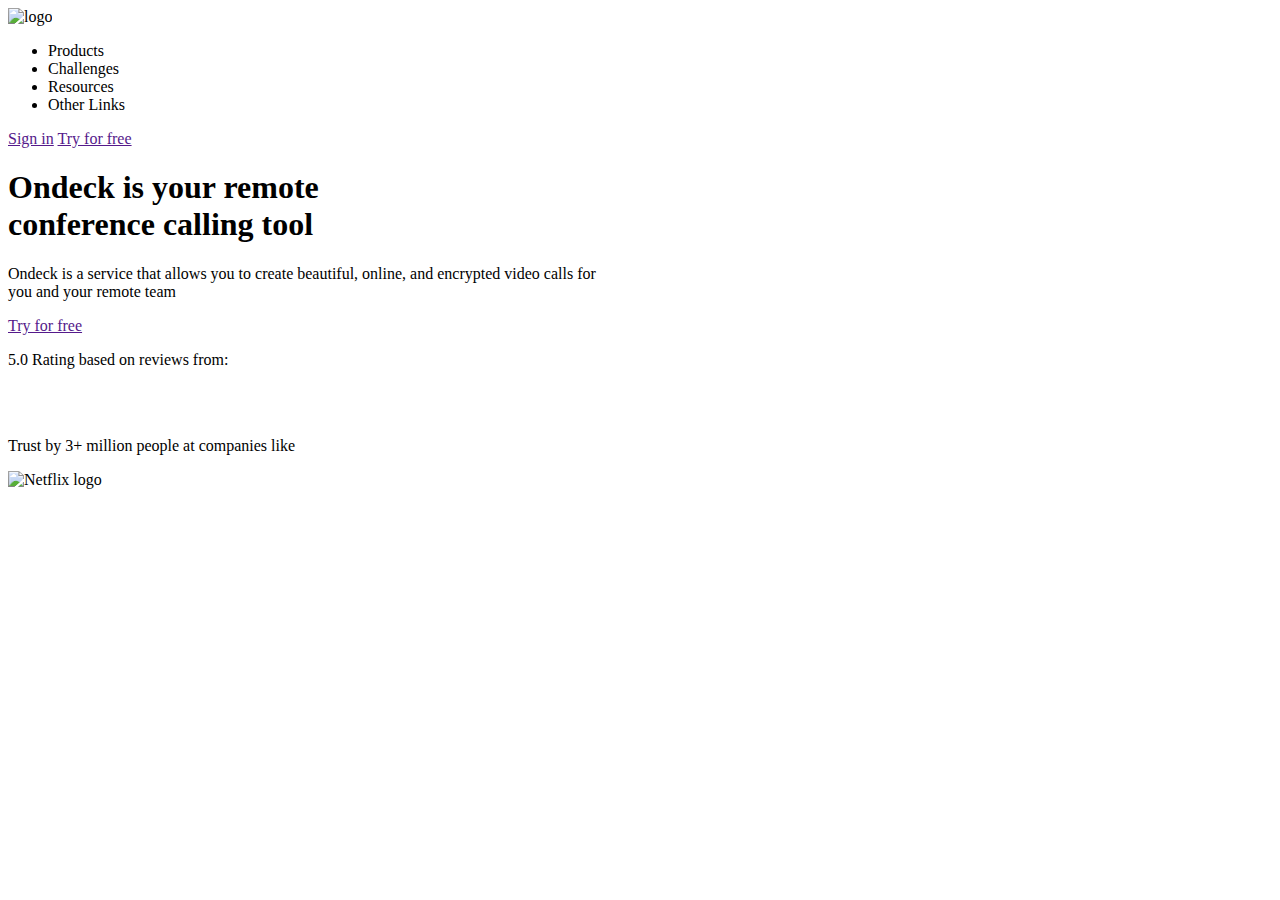
==== responsive_landing_page/index.html @ 5dfbe06a "update" ====
<!DOCTYPE html>
<html lang="en">

<head>
    <meta charset="UTF-8" />
    <meta http-equiv="X-UA-Compatible" content="IE=edge" />
    <meta name="viewport" content="width=device-width, initial-scale=1.0" />
    <link rel="stylesheet" href="/Assets/css/index.css" />
    <title>Ondeck Landing Page</title>
</head>

<body>
    <div class="container">
        <header>
            <div class="navbar">
                <img src="/Assets/images/Logo.svg" alt="logo" class="logo" />
                <nav>
                    <ul>
                        <li>Products</li>
                        <li>Challenges</li>
                        <li>Resources</li>
                        <li>Other Links</li>
                    </ul>
                </nav>
                <div>
                    <a href="" id="sign-in">Sign in</a>
                    <a href="" class="btn">Try for free</a>
                </div>
            </div>
        </header>
        <main>
            <div class="content">
                <div class="content-info">
                    <h1>
                        Ondeck is your remote <br /><span> conference calling tool</span>
                    </h1>
                    <p>
                        Ondeck is a service that allows you to create beautiful, online,
                        and encrypted video calls for <br />
                        you and your remote team
                    </p>
                    <a href="" class="btn">Try for free</a>
                    <div class="ratings">
                        <p>5.0 Rating based on reviews from:</p>

                        <img src="/Assets/images/Capterra Logo.svg" alt="" />
                        <img src="/Assets/images/AlternativeTo Logo.svg" alt="" />
                        <img src="/Assets/images/Shopifysvg.svg" alt="" />
                    </div>
                </div>
                <img src="/Assets/images/Hero Image.png" alt="" class="avatar" />
            </div>
        </main>
        <footer>
            <p>Trust by 3+ million people at companies like</p>
            <div>
                <img src="/Assets/images/Netflix Logo.svg" alt="Netflix logo" />
                <img src="/Assets/images/Shopify Logo.svg" alt="" />
                <img src="/Assets/images/Spotify Logo.svg" alt="" />
                <img src="/Assets/images/Walmart Logo.svg" alt="" />
            </div>
        </footer>
    </div>
    <script src="/js/index.js"></script>
</body>

</html>
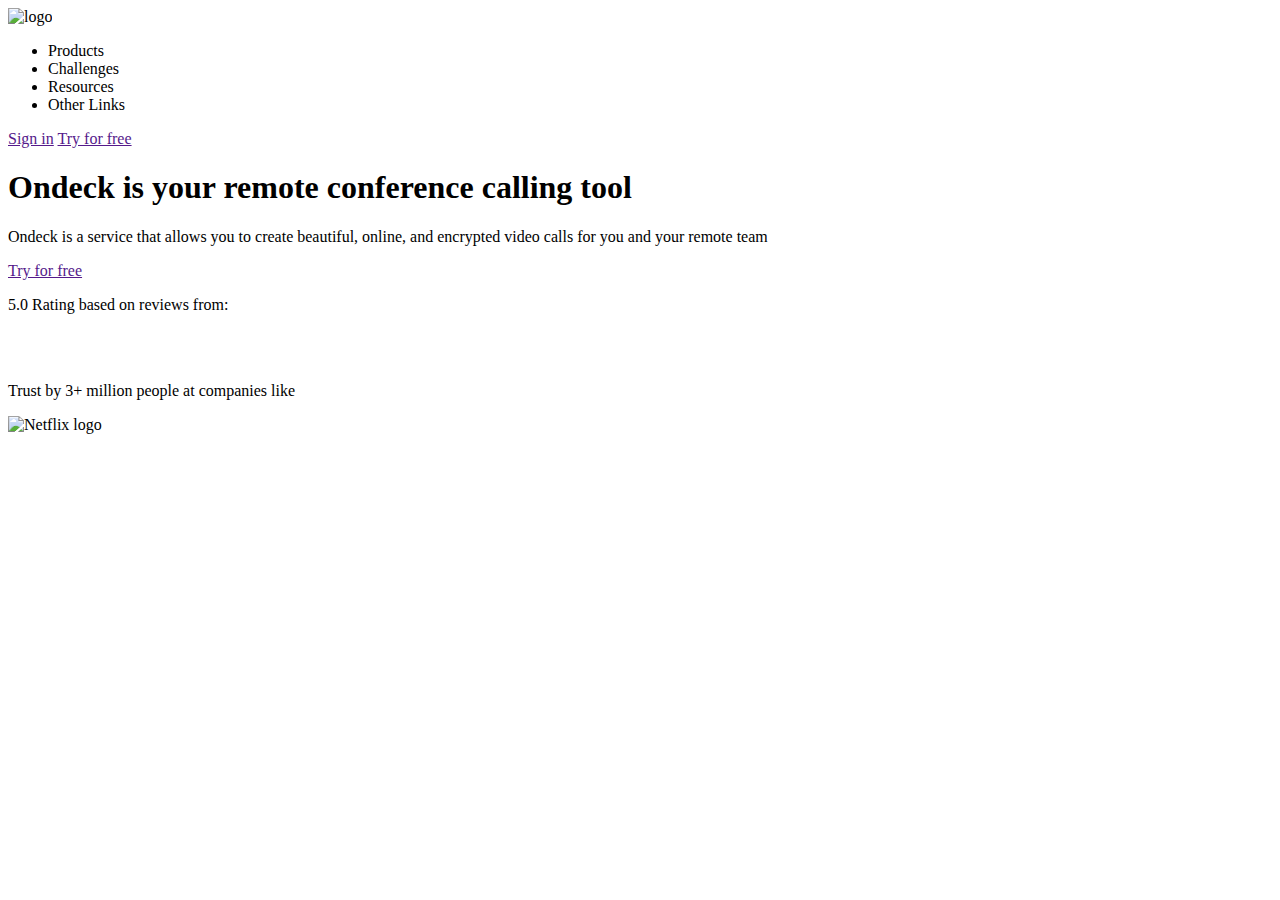
==== commit 0bcd7f78: "updates" ====
--- a/responsive_landing_page/index.html
+++ b/responsive_landing_page/index.html
@@ -11,46 +11,53 @@
 
 <body>
     <div class="container">
-        <header>
-            <div class="navbar">
-                <img src="/Assets/images/Logo.svg" alt="logo" class="logo" />
-                <nav>
-                    <ul>
-                        <li>Products</li>
-                        <li>Challenges</li>
-                        <li>Resources</li>
-                        <li>Other Links</li>
-                    </ul>
-                </nav>
-                <div>
-                    <a href="" id="sign-in">Sign in</a>
-                    <a href="" class="btn">Try for free</a>
-                </div>
+
+        <div class="navbar">
+            <img src="/Assets/images/Logo.svg" alt="logo" class="logo" />
+
+            <ul>
+                <li>Products</li>
+                <li>Challenges</li>
+                <li>Resources</li>
+                <li>Other Links</li>
+            </ul>
+            <span>
+                <a href="" class="btn sign-in">Sign in</a>
+                <a href="" class="btn">Try for free</a>
+            </span>
+
+        </div>
+
+
+        <div class="content">
+            <div class="content-info">
+                <h1>
+                    Ondeck is your remote <span> conference calling tool</span>
+                </h1>
+                <p>
+                    Ondeck is a service that allows you to create beautiful, online,
+                    and encrypted video calls for
+                    you and your remote team
+                </p>
+                <a href="" class="btn">Try for free</a>
             </div>
-        </header>
-        <main>
-            <div class="content">
-                <div class="content-info">
-                    <h1>
-                        Ondeck is your remote <br /><span> conference calling tool</span>
-                    </h1>
-                    <p>
-                        Ondeck is a service that allows you to create beautiful, online,
-                        and encrypted video calls for <br />
-                        you and your remote team
-                    </p>
-                    <a href="" class="btn">Try for free</a>
-                    <div class="ratings">
-                        <p>5.0 Rating based on reviews from:</p>
+            <div class="ratings">
+                <p>5.0 Rating based on reviews from:</p>
 
-                        <img src="/Assets/images/Capterra Logo.svg" alt="" />
-                        <img src="/Assets/images/AlternativeTo Logo.svg" alt="" />
-                        <img src="/Assets/images/Shopifysvg.svg" alt="" />
-                    </div>
-                </div>
+                <img src="/Assets/images/Capterra Logo.svg" alt="" />
+                <img src="/Assets/images/AlternativeTo Logo.svg" alt="" />
+                <img src="/Assets/images/Shopifysvg.svg" alt="" />
+            </div>
+
+
+            <div class="profile">
+
                 <img src="/Assets/images/Hero Image.png" alt="" class="avatar" />
             </div>
-        </main>
+
+
+
+        </div>
         <footer>
             <p>Trust by 3+ million people at companies like</p>
             <div>
